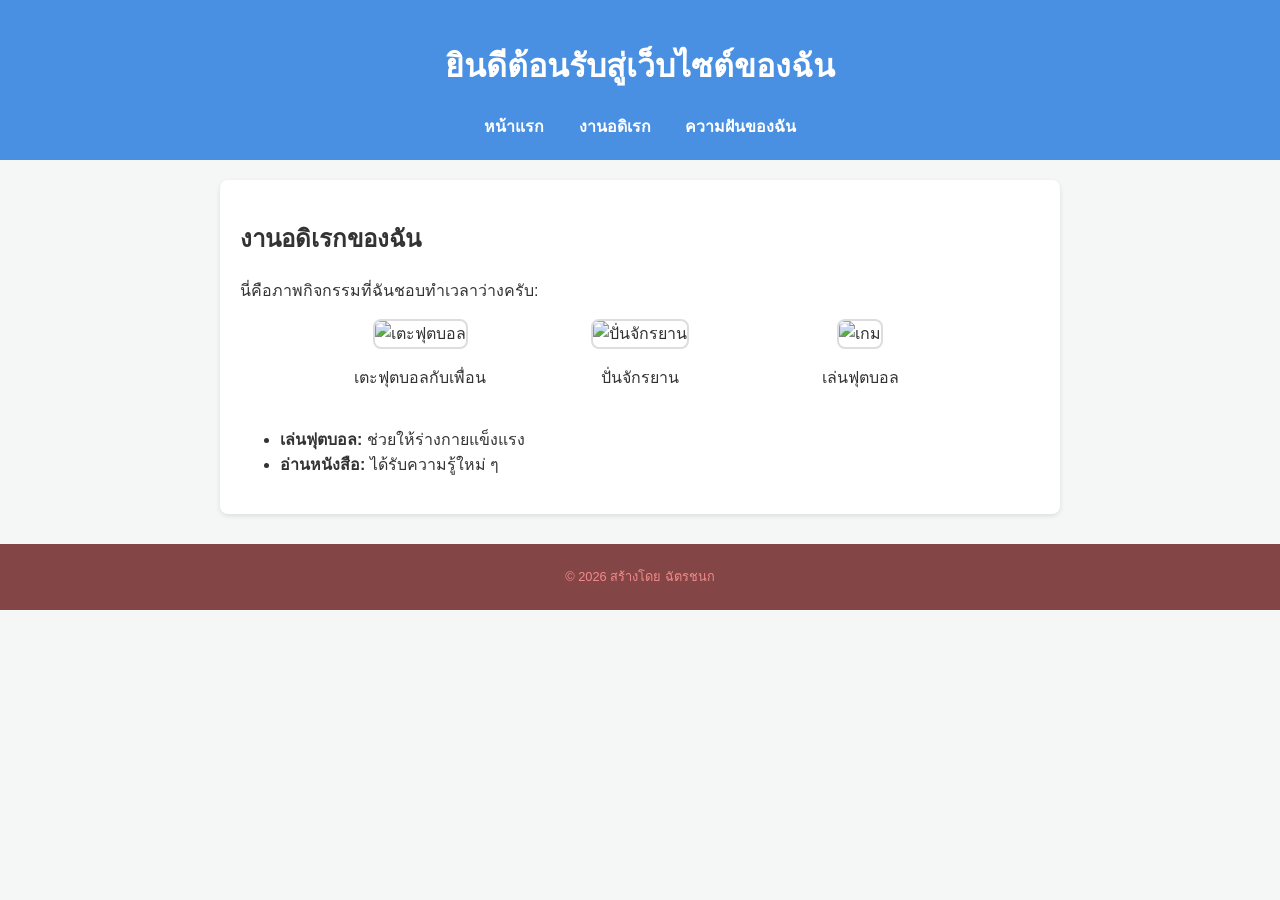
==== hobby.html @ 1a9730a1 "Add files via upload" ====
<!DOCTYPE html>
<html lang="th">
<head>
<meta charset="UTF-8">
<title>ประวัติส่วนตัวของฉัน</title>
<link rel="stylesheet" href="style.css">
</head>
<body>

<header>
<h1>ยินดีต้อนรับสู่เว็บไซต์ของฉัน</h1>
<nav>
<a href="index.html">หน้าแรก</a>
<a href="hobby.html">งานอดิเรก</a>
<a href="skill.html">ความฝันของฉัน</a>
</nav>
</header>

<section class="content">
<h2>งานอดิเรกของฉัน</h2>
<p>นี่คือภาพกิจกรรมที่ฉันชอบทำเวลาว่างครับ:</p>

<div class="hobby-gallery">

<div class="hobby-item">
<img src="image/images.jpg" alt="เตะฟุตบอล">
<p>เตะฟุตบอลกับเพื่อน</p>
</div>

<div class="hobby-item">
<img src="image/download.jpg" alt="ปั่นจักรยาน">
<p>ปั่นจักรยาน</p>
</div>

<div class="hobby-item">
<img src="image/maxresdefault.jpg" alt="เกม">
<p>เล่นฟุตบอล</p>
</div>

</div>

<ul>
<li><strong>เล่นฟุตบอล:</strong> ช่วยให้ร่างกายแข็งแรง</li>
<li><strong>อ่านหนังสือ:</strong> ได้รับความรู้ใหม่ ๆ</li>
</ul>

</section>

<footer>
<p>© 2026 สร้างโดย ฉัตรชนก</p>
</footer>

</body>
</html>
---- style.css ----
/* กำหนดฟอนต์และพื้นหลัง */
body {
    font-family: 'Segoe UI', Tahoma, Geneva, Verdana, sans-serif;
    line-height: 1.6;
    margin: 0;
    padding: 0;
    background-color: #f4f7f6; /* พื้นหลังเทาอ่อน สบายตา */
    color: #333;
  }
  
  /* ส่วนหัวและเมนู */
  header {
    background-color: #4A90E2; /* ฟ้าสะอาดตา */
    color: white;
    padding: 20px;
    text-align: center;
  }
  
  nav {
    margin-top: 10px;
  }
  
  nav a {
    color: white; /* ตัวอักษรสีขาว */
    text-decoration: none;
    margin: 0 15px;
    font-weight: bold;
  }
  
  nav a:hover {
    text-decoration: underline;
  }
  
  /* ส่วนเนื้อหา */
  .content {
    max-width: 800px;
    margin: 20px auto;
    padding: 20px;
    background: white;
    border-radius: 8px;
    box-shadow: 0 2px 5px rgba(0,0,0,0.1);
  }
  
  .profile-img {
    width: 180px; /* ปรับขนาดความกว้างรูป */
    height: auto; /* ให้ความสูงปรับตามอัตโนมัติ */
    float: left; /* ให้รูปลอยไปทางซ้าย */
    margin-right: 20px; /* เว้นระยะด้านขวา */
    margin-bottom: 10px; /* เว้นระยะด้านล่าง */
    border-radius: 10px; /* ขอบมน (ใช้ 50% ถ้าอยากให้เป็นวงกลม) */
    border: 3px solid #4A90E2;
  }
  
  /* ป้องกันเนื้อหาส่วนล่างไหลขึ้นมาปน */
  .content::after {
    content: "";
    display: table;
    clear: both;
  }
  
  /* กล่องรวมรูปภาพ */
  .hobby-gallery {
    display: flex; /* เรียงแนวนอน */
    flex-wrap: wrap; /* เกินจอให้ขึ้นบรรทัดใหม่ */
    gap: 20px; /* ระยะห่าง */
    justify-content: center; /* จัดกลาง */
    margin-bottom: 20px;
  }
  
  /* แต่ละรูป */
  .hobby-item {
    width: 200px;
    text-align: center;
  }
  
  .hobby-item img {
    width: 100%;
    height: 150px;
    object-fit: cover; /* ไม่ให้รูปบิดเบี้ยว */
    border-radius: 8px;
    border: 2px solid #ddd;
  }
  
  /* ส่วนท้าย */
  footer {
    text-align: center;
    padding: 10px;
    font-size: 0.8em;
    color: #f38b8b;
    background-color: #834545;
    margin-top: 30px;
  }
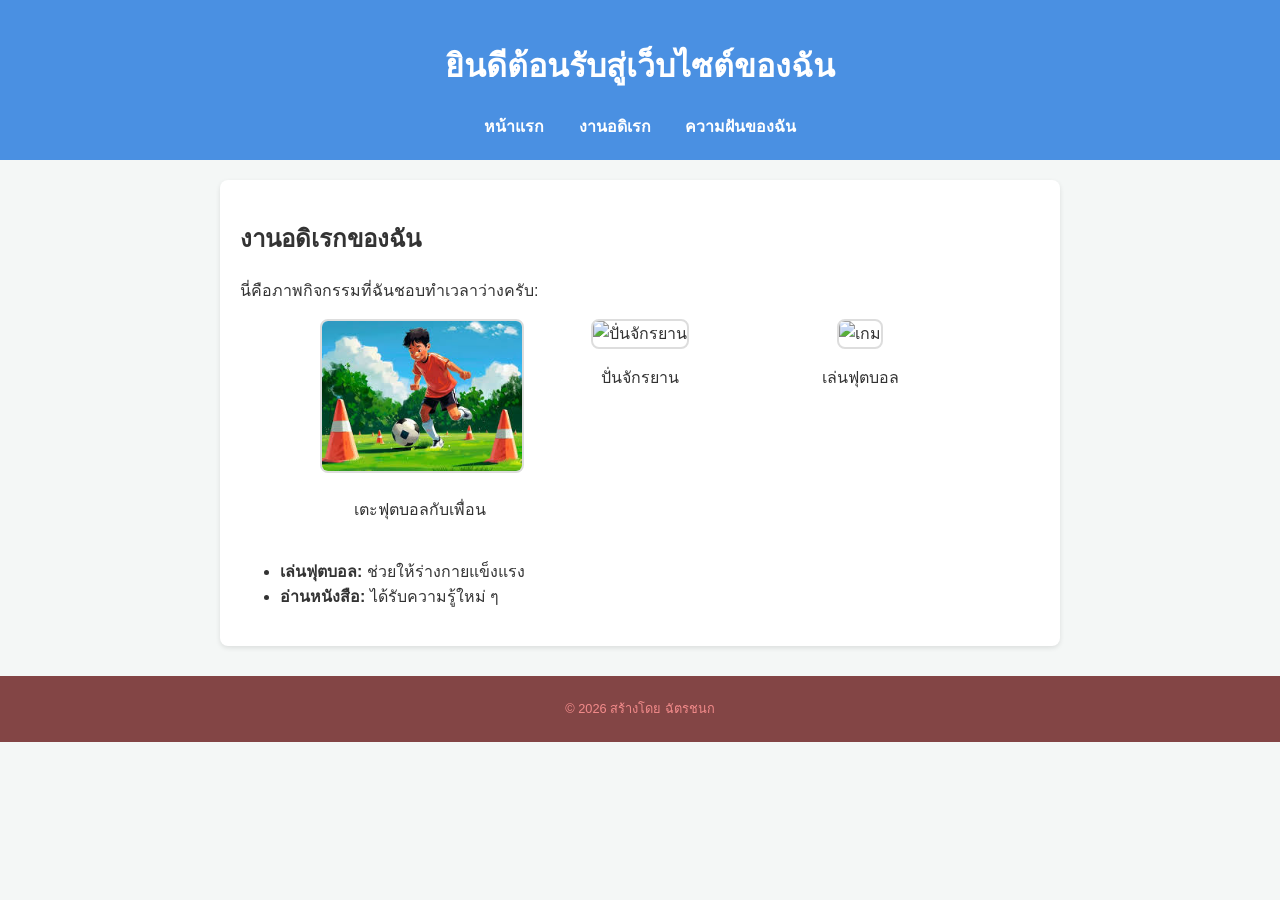
==== commit 26365e2c: "Update hobby.html" ====
--- a/hobby.html
+++ b/hobby.html
@@ -23,7 +23,7 @@
 <div class="hobby-gallery">
 
 <div class="hobby-item">
-<img src="image/images.jpg" alt="เตะฟุตบอล">
+<img src="images/images.jpg" alt="เตะฟุตบอล">
 <p>เตะฟุตบอลกับเพื่อน</p>
 </div>
 
@@ -52,3 +52,4 @@
 
 </body>
 </html>
+
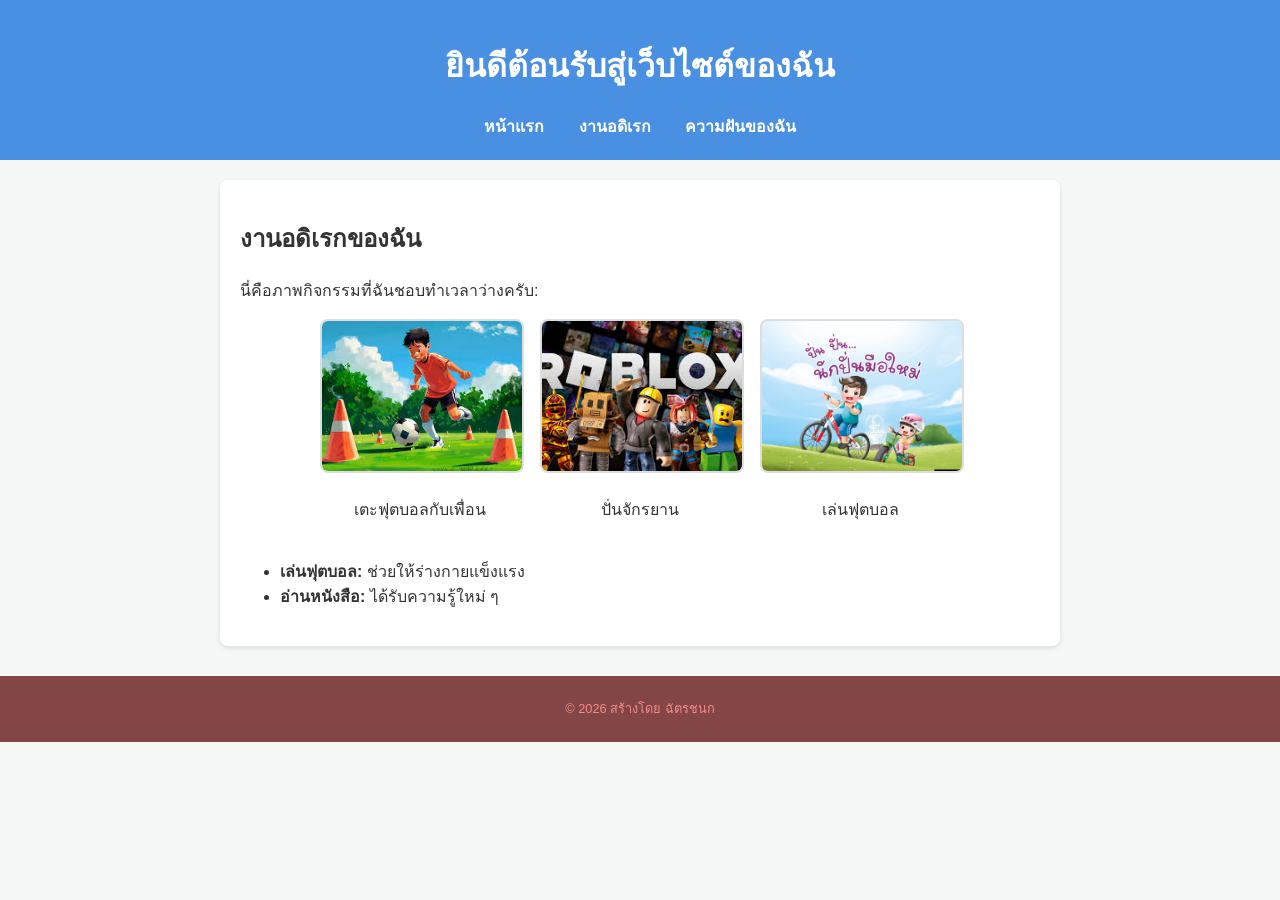
==== commit c54fb958: "Fix HTML formatting issues in hobby.html" ====
--- a/hobby.html
+++ b/hobby.html
@@ -28,12 +28,12 @@
 </div>
 
 <div class="hobby-item">
-<img src="image/download.jpg" alt="ปั่นจักรยาน">
+<img src="images/download.jpg" alt="ปั่นจักรยาน">
 <p>ปั่นจักรยาน</p>
 </div>
 
 <div class="hobby-item">
-<img src="image/maxresdefault.jpg" alt="เกม">
+<img src="images/maxresdefault.jpg" alt="เกม">
 <p>เล่นฟุตบอล</p>
 </div>
 
@@ -53,3 +53,4 @@
 </body>
 </html>
 
+
